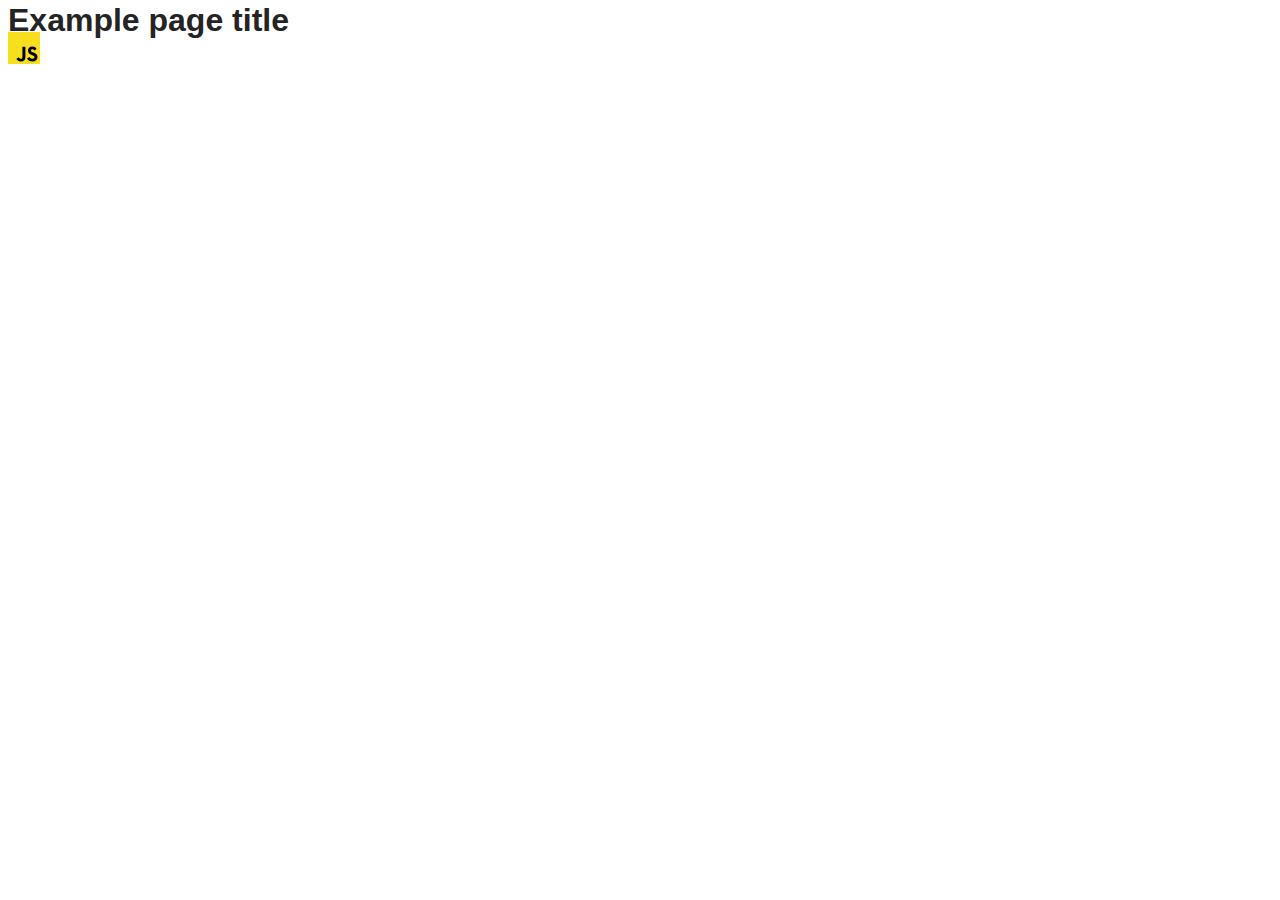
==== src/index.html @ 0841e5b0 "Initial commit" ====
<!DOCTYPE html>
<html lang="en">
  <head>
    <meta charset="UTF-8" />
    <link rel="icon" type="image/svg+xml" href="/favicon.svg" />
    <meta name="viewport" content="width=device-width, initial-scale=1.0" />
    <title>Vanilla App Template</title>
    <link rel="stylesheet" href="./css/styles.css" />
  </head>
  <body>
    <load ="partials/header.html" />

    <section>
      <h1>Example page title</h1>
      <!-- Path to images as from index.html file -->
      <img src="./img/javascript.svg" alt="" />
    </section>

    <!-- Loads the specified .html file -->
    <load ="partials/vite-promo.html" />

    <script type="module" src="./main.js"></script>
  </body>
</html>
---- src/css/styles.css ----
/**
  |============================
  | include css partials with
  | default @import url()
  |============================
*/
@import url('./reset.css');
@import url('./vite-promo.css');
@import url('./header.css');

:root {
  font-family: Inter, Avenir, Helvetica, Arial, sans-serif;
  font-size: 16px;
  line-height: 24px;
  font-weight: 400;

  color: #242424;
  background-color: rgba(255, 255, 255, 0.87);

  font-synthesis: none;
  text-rendering: optimizeLegibility;
  -webkit-font-smoothing: antialiased;
  -moz-osx-font-smoothing: grayscale;
  -webkit-text-size-adjust: 100%;
}
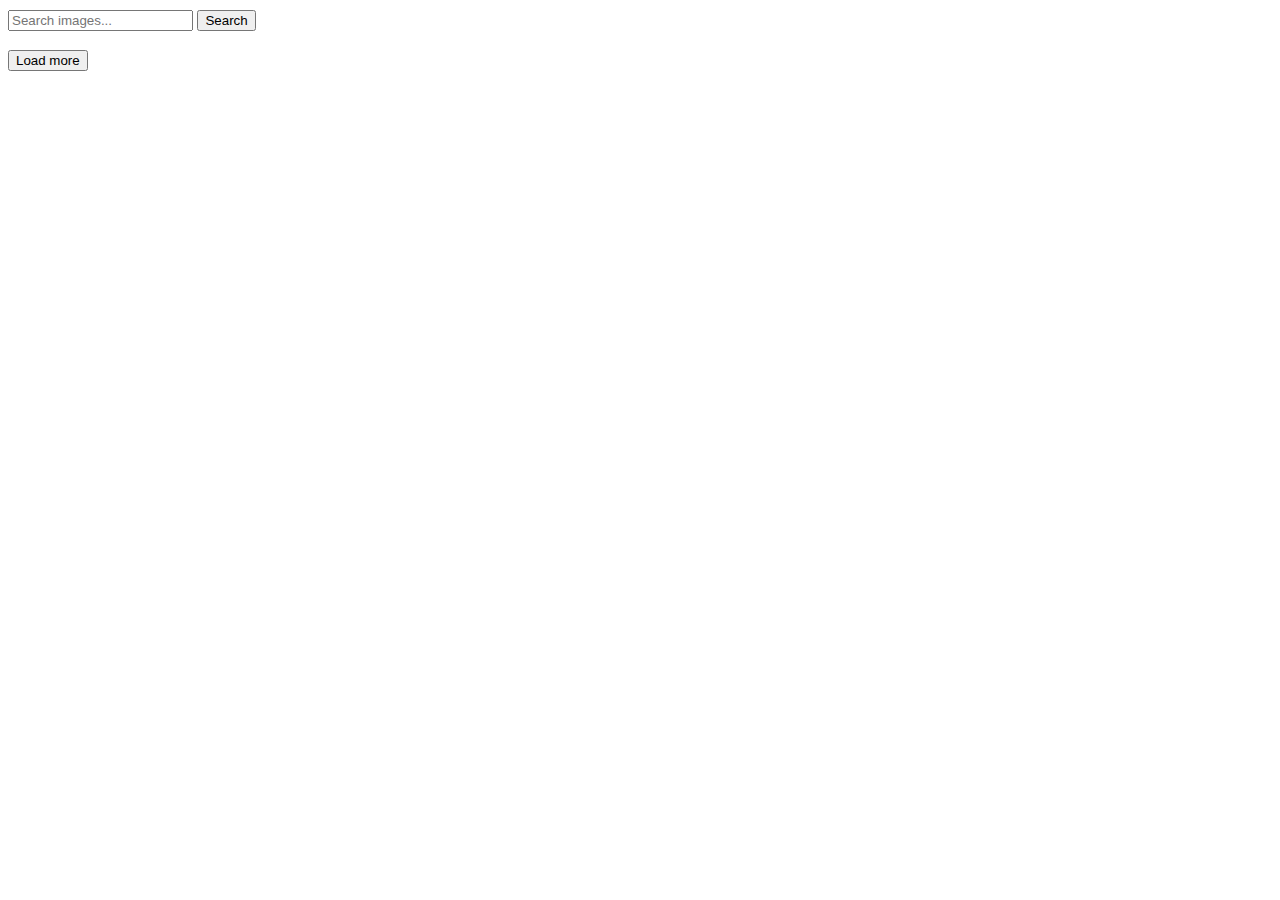
==== commit b40a2ec5: "start" ====
--- a/src/index.html
+++ b/src/index.html
@@ -8,17 +8,20 @@
     <link rel="stylesheet" href="./css/styles.css" />
   </head>
   <body>
-    <load ="partials/header.html" />
+    <form class="form">
+      <input
+        type="text"
+        name="query"
+        autocomplete="off"
+        placeholder="Search images..."
+      />
+      <button type="submit">Search</button>
+    </form>
 
-    <section>
-      <h1>Example page title</h1>
-      <!-- Path to images as from index.html file -->
-      <img src="./img/javascript.svg" alt="" />
-    </section>
+    <div class="loader"></div>
+    <ul class="images-container"></ul>
 
-    <!-- Loads the specified .html file -->
-    <load ="partials/vite-promo.html" />
-
+    <button type="button">Load more</button>
     <script type="module" src="./main.js"></script>
   </body>
 </html>
--- a/src/css/styles.css
+++ b/src/css/styles.css
@@ -1,13 +1,3 @@
-/**
-  |============================
-  | include css partials with
-  | default @import url()
-  |============================
-*/
-@import url('./reset.css');
-@import url('./vite-promo.css');
-@import url('./header.css');
-
 :root {
   font-family: Inter, Avenir, Helvetica, Arial, sans-serif;
   font-size: 16px;
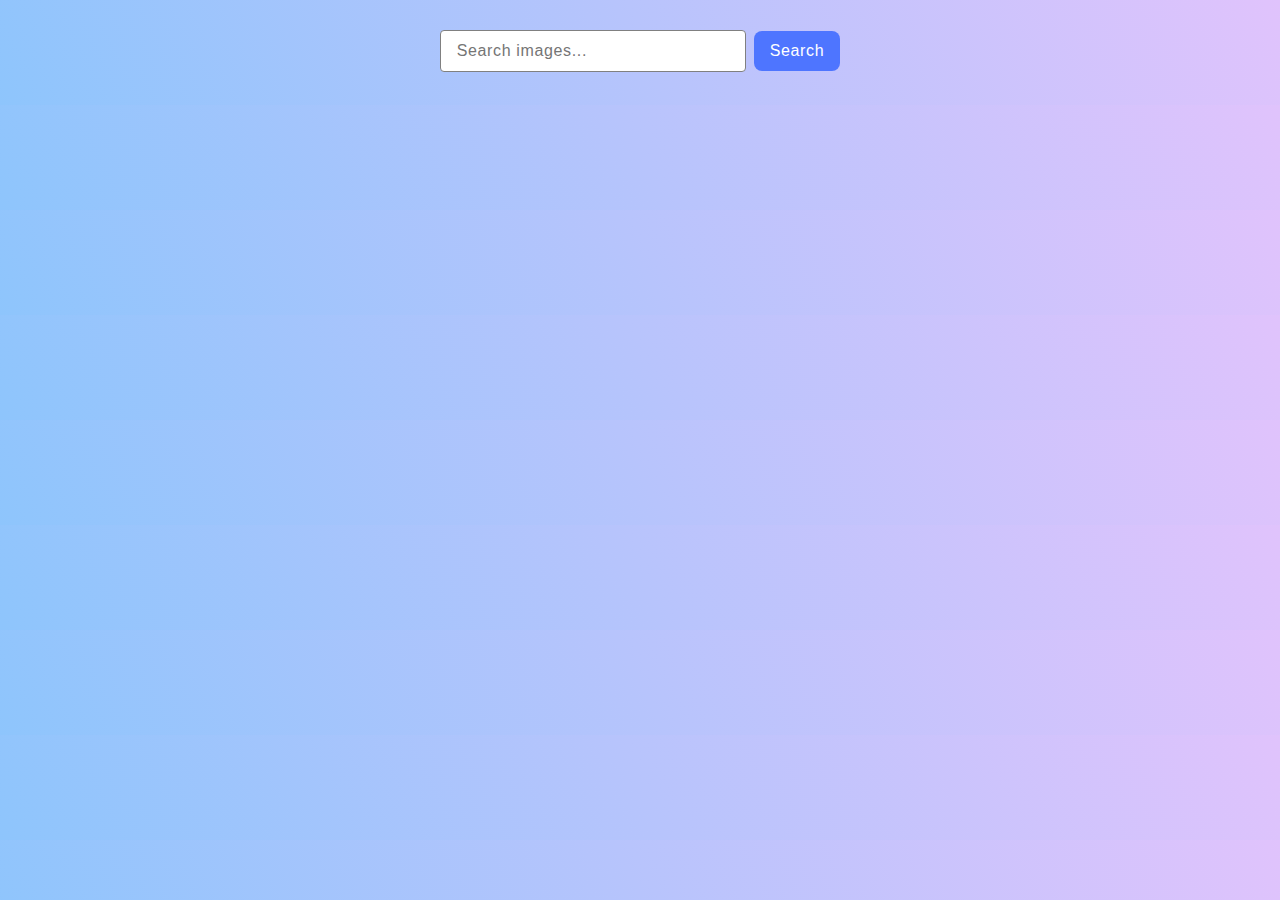
==== commit 9dd83cfa: "add code to files" ====
--- a/src/index.html
+++ b/src/index.html
@@ -4,7 +4,7 @@
     <meta charset="UTF-8" />
     <link rel="icon" type="image/svg+xml" href="/favicon.svg" />
     <meta name="viewport" content="width=device-width, initial-scale=1.0" />
-    <title>Vanilla App Template</title>
+    <title>Search images</title>
     <link rel="stylesheet" href="./css/styles.css" />
   </head>
   <body>
@@ -20,8 +20,9 @@
 
     <div class="loader"></div>
     <ul class="images-container"></ul>
-
-    <button type="button">Load more</button>
+    <div class="btn-container">
+      <button type="button" class="load-more-btn hidden">Load more</button>
+    </div>
     <script type="module" src="./main.js"></script>
   </body>
 </html>
--- a/src/css/styles.css
+++ b/src/css/styles.css
@@ -5,7 +5,8 @@
   font-weight: 400;
 
   color: #242424;
-  background-color: rgba(255, 255, 255, 0.87);
+  background-color: #8ec5fc;
+  background-image: linear-gradient(62deg, #8ec5fc 0%, #e0c3fc 100%);
 
   font-synthesis: none;
   text-rendering: optimizeLegibility;
@@ -13,3 +14,183 @@
   -moz-osx-font-smoothing: grayscale;
   -webkit-text-size-adjust: 100%;
 }
+
+ul {
+  margin-top: 0;
+  margin-bottom: 0;
+  padding-left: 0;
+  list-style: none;
+}
+
+li {
+  list-style: none;
+}
+
+img {
+  display: block;
+  max-width: 100%;
+}
+
+/* ----- Form and input styles ------ */
+.form {
+  display: flex;
+  justify-content: center;
+  align-items: center;
+  margin-top: 30px;
+  margin-bottom: 25px;
+}
+input[name='query'] {
+  border: 1px solid #808080;
+  border-radius: 4px;
+  width: 272px;
+  padding: 8px 16px;
+  margin-right: 8px;
+  font-weight: 400;
+  font-size: 16px;
+  line-height: 150%;
+  letter-spacing: 0.04em;
+  color: #2e2f42;
+}
+input[name='query']:hover {
+  border-color: #000;
+}
+input[name='query']:focus {
+  outline: #4e75ff;
+  border-color: #4e75ff;
+}
+input[name='query']:placeholder-shown {
+  font-weight: 400;
+  font-size: 16px;
+  line-height: 150%;
+  letter-spacing: 0.04em;
+  color: #808080;
+}
+.form button {
+  border-radius: 8px;
+  padding: 8px 16px;
+  background: #4e75ff;
+  font-weight: 500;
+  font-size: 16px;
+  line-height: 150%;
+  letter-spacing: 0.04em;
+  color: #fff;
+  border-style: none;
+}
+.form button:hover,
+.form button:focus {
+  background: #6c8cff;
+}
+
+/* ----- Gallery images styles ------ */
+.images-container {
+  display: flex;
+  flex-wrap: wrap;
+  justify-content: center;
+  gap: 24px 24px;
+  margin: 0 auto;
+}
+.gallery-link {
+  cursor: zoom-in;
+}
+.gallery-item {
+  border: 1px solid #2e2f42;
+  background-color: #fff;
+  width: calc((100% - 48px) / 4);
+}
+.gallery-image {
+  object-fit: cover;
+  width: 100%;
+  height: 80%;
+}
+
+.img-details-box {
+  display: flex;
+  flex-direction: row;
+  width: auto;
+  text-align: center;
+  justify-content: space-between;
+  padding: 10px;
+}
+.detail-item {
+  display: flex;
+  flex-direction: column;
+  justify-content: space-between;
+  font-weight: 400;
+  font-size: 12px;
+  line-height: 200%;
+  letter-spacing: 0.04em;
+  color: #2e2f42;
+}
+.detail-title {
+  font-weight: 600;
+  font-size: 12px;
+  line-height: 133%;
+  letter-spacing: 0.04em;
+  color: #2e2f42;
+}
+/* Load More Button styles */
+
+.hidden {
+  display: none;
+}
+.btn-container {
+  display: flex;
+  justify-content: center;
+  align-items: center;
+}
+.load-more-btn {
+  width: 125px;
+  height: 40px;
+  border-radius: 8px;
+  padding: 8px 16px;
+  background: #4e75ff;
+  font-weight: 500;
+  font-size: 16px;
+  line-height: 150%;
+  letter-spacing: 0.04em;
+  color: #fff;
+  border-style: none;
+  margin-top: 20px;
+  margin-bottom: 10px;
+  cursor: pointer;
+}
+.load-more-btn:hover,
+.load-more-btn:focus {
+  background: #6c8cff;
+}
+
+/* ----- Loader styles ----- */
+.loader {
+  width: 78px;
+  height: 78px;
+  display: none;
+  position: relative;
+  left: 50%;
+  margin-top: 50px;
+}
+
+.loader::after,
+.loader::before {
+  content: '';
+  width: 78px;
+  height: 78px;
+  border: 3px solid #fff;
+  position: absolute;
+  left: 0;
+  top: 0;
+  box-sizing: border-box;
+  animation: rotation 2s ease-in-out infinite;
+}
+.loader::after {
+  border-color: #ff3d00;
+  animation-delay: 1s;
+}
+
+@keyframes rotation {
+  0% {
+    transform: rotate(0deg);
+  }
+  100% {
+    transform: rotate(360deg);
+  }
+}
